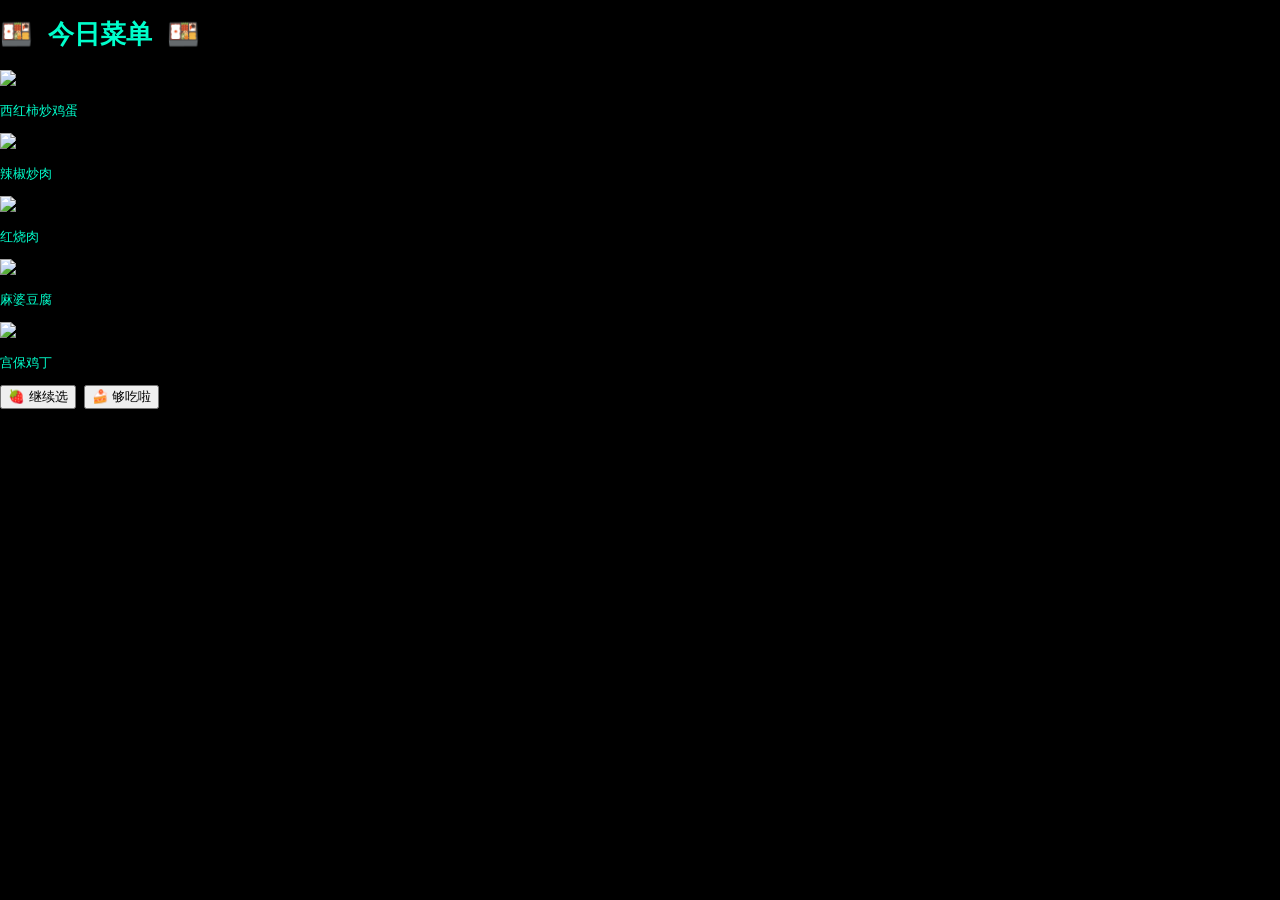
==== recipes.html @ 636d9caf "Create recipes.html" ====
<!DOCTYPE html>
<html lang="zh">
<head>
<meta charset="UTF-8">
<title>今日菜单</title>
<link rel="stylesheet" href="style.css">
</head>

<body>

<h1>🍱 今日菜单 🍱</h1>

<div class="foods">

<div onclick="chooseFood('西红柿炒鸡蛋')">
<img src="https://images.unsplash.com/photo-1604908176997-125f25cc6f3d">
<p>西红柿炒鸡蛋</p>
</div>

<div onclick="chooseFood('辣椒炒肉')">
<img src="https://images.unsplash.com/photo-1625944525903-c6c1b3b95a0f">
<p>辣椒炒肉</p>
</div>

<div onclick="chooseFood('红烧肉')">
<img src="https://images.unsplash.com/photo-1604908177225-36efc59e6c4b">
<p>红烧肉</p>
</div>

<div onclick="chooseFood('麻婆豆腐')">
<img src="https://images.unsplash.com/photo-1625944525677-8c8b1b9bd501">
<p>麻婆豆腐</p>
</div>

<div onclick="chooseFood('宫保鸡丁')">
<img src="https://images.unsplash.com/photo-1625944525599-0c2c0e4d7c64">
<p>宫保鸡丁</p>
</div>

</div>

<!-- 🌸 可爱弹窗 -->
<div id="popup" class="popup">
  <p id="text"></p>

  <button onclick="continueChoose()">🍓 继续选</button>
  <button onclick="finish()">🍰 够吃啦</button>
</div>

<script src="script.js"></script>

</body>
</html>
---- style.css ----
body {
    margin: 0;
    font-family: monospace;
    color: #00ffcc;
    background: black;
    overflow-x: hidden;
}

/* Matrix 背景 */
canvas {
    position: fixed;
    top: 0;
    left: 0;
    z-index: -1;
}

/* 标题发光 */
.glow {
    text-align: center;
    font-size: 48px;
    text-shadow: 0 0 10px #00ffcc, 0 0 20px #00ffcc;
}

header {
    text-align: center;
    padding: 80px 20px;
}

/* 卡片 */
.card {
    margin: 20px auto;
    padding: 25px;
    width: 85%;
    max-width: 600px;

    background: rgba(0,255,204,0.05);
    border: 1px solid #00ffcc33;
    border-radius: 10px;

    backdrop-filter: blur(10px);
    transition: 0.3s;
}

.card:hover {
    box-shadow: 0 0 20px #00ffcc;
    transform: scale(1.02);
}

/* 项目 */
.projects {
    display: flex;
    gap: 10px;
    flex-wrap: wrap;
}

.proj {
    padding: 10px;
    border: 1px solid #00ffcc;
}

/* 技能条 */
.bar {
    background: #222;
    height: 10px;
    border-radius: 5px;
}

.bar div {
    height: 100%;
    background: #00ffcc;
}

/* 页脚 */
footer {
    text-align: center;
    padding: 20px;
}
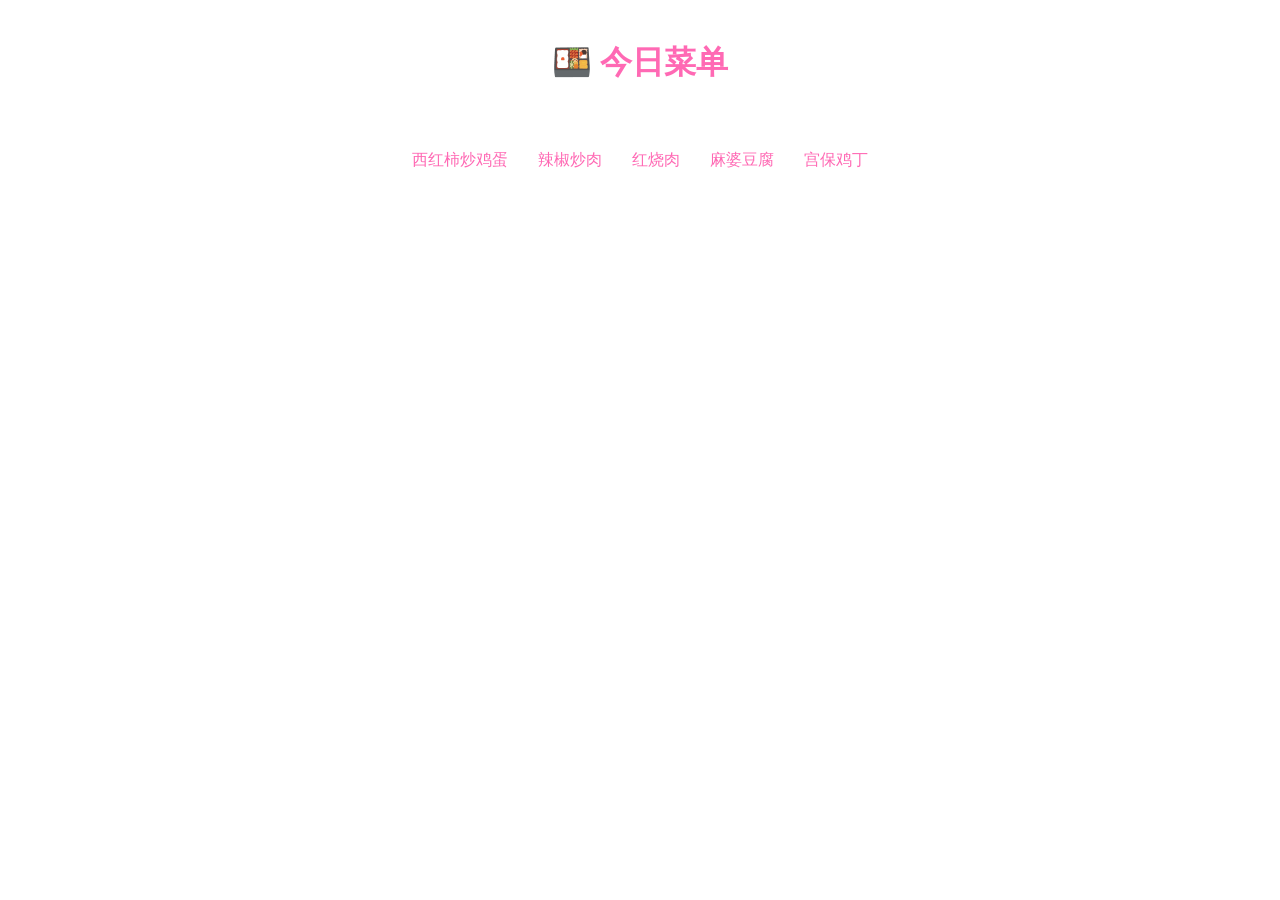
==== commit 5a7e8f1e: "Update recipes.html" ====
--- a/recipes.html
+++ b/recipes.html
@@ -2,52 +2,28 @@
 <html lang="zh">
 <head>
 <meta charset="UTF-8">
-<title>今日菜单</title>
+<title>食谱</title>
 <link rel="stylesheet" href="style.css">
 </head>
 
 <body>
 
-<h1>🍱 今日菜单 🍱</h1>
+<h1>🍱 今日菜单</h1>
 
 <div class="foods">
-
-<div onclick="chooseFood('西红柿炒鸡蛋')">
-<img src="https://images.unsplash.com/photo-1604908176997-125f25cc6f3d">
-<p>西红柿炒鸡蛋</p>
+<div onclick="chooseFood('西红柿炒鸡蛋')"><p>西红柿炒鸡蛋</p></div>
+<div onclick="chooseFood('辣椒炒肉')"><p>辣椒炒肉</p></div>
+<div onclick="chooseFood('红烧肉')"><p>红烧肉</p></div>
+<div onclick="chooseFood('麻婆豆腐')"><p>麻婆豆腐</p></div>
+<div onclick="chooseFood('宫保鸡丁')"><p>宫保鸡丁</p></div>
 </div>
 
-<div onclick="chooseFood('辣椒炒肉')">
-<img src="https://images.unsplash.com/photo-1625944525903-c6c1b3b95a0f">
-<p>辣椒炒肉</p>
-</div>
-
-<div onclick="chooseFood('红烧肉')">
-<img src="https://images.unsplash.com/photo-1604908177225-36efc59e6c4b">
-<p>红烧肉</p>
-</div>
-
-<div onclick="chooseFood('麻婆豆腐')">
-<img src="https://images.unsplash.com/photo-1625944525677-8c8b1b9bd501">
-<p>麻婆豆腐</p>
-</div>
-
-<div onclick="chooseFood('宫保鸡丁')">
-<img src="https://images.unsplash.com/photo-1625944525599-0c2c0e4d7c64">
-<p>宫保鸡丁</p>
-</div>
-
-</div>
-
-<!-- 🌸 可爱弹窗 -->
 <div id="popup" class="popup">
-  <p id="text"></p>
-
-  <button onclick="continueChoose()">🍓 继续选</button>
-  <button onclick="finish()">🍰 够吃啦</button>
+<p id="text"></p>
+<button onclick="continueChoose()">继续选</button>
+<button onclick="finish()">够吃啦</button>
 </div>
 
 <script src="script.js"></script>
-
 </body>
 </html>
--- a/style.css
+++ b/style.css
@@ -1,77 +1,114 @@
 body {
-    margin: 0;
-    font-family: monospace;
-    color: #00ffcc;
-    background: black;
-    overflow-x: hidden;
+  text-align: center;
+  font-family: "Comic Sans MS", "Arial";
+  background: url("https://wallpapers.com/images/featured/hello-kitty-background-0ty9v8m2r9g9g3n4.jpg");
+  background-size: cover;
+  color: #ff69b4;
 }
 
-/* Matrix 背景 */
-canvas {
-    position: fixed;
-    top: 0;
-    left: 0;
-    z-index: -1;
-}
-
-/* 标题发光 */
-.glow {
-    text-align: center;
-    font-size: 48px;
-    text-shadow: 0 0 10px #00ffcc, 0 0 20px #00ffcc;
-}
-
-header {
-    text-align: center;
-    padding: 80px 20px;
+/* 标题动画 */
+h1 {
+  background: rgba(255,255,255,0.8);
+  display: inline-block;
+  padding: 12px 25px;
+  border-radius: 20px;
+  animation: float 3s infinite ease-in-out;
 }
 
 /* 卡片 */
 .card {
-    margin: 20px auto;
-    padding: 25px;
-    width: 85%;
-    max-width: 600px;
-
-    background: rgba(0,255,204,0.05);
-    border: 1px solid #00ffcc33;
-    border-radius: 10px;
-
-    backdrop-filter: blur(10px);
-    transition: 0.3s;
+  margin: 20px;
+  padding: 20px;
+  background: rgba(255,255,255,0.9);
+  border-radius: 20px;
+  transition: 0.3s;
 }
 
 .card:hover {
-    box-shadow: 0 0 20px #00ffcc;
-    transform: scale(1.02);
+  transform: scale(1.05);
+  box-shadow: 0 10px 20px rgba(255,105,180,0.3);
 }
 
-/* 项目 */
-.projects {
-    display: flex;
-    gap: 10px;
-    flex-wrap: wrap;
+/* 链接按钮 */
+a {
+  text-decoration: none;
+  color: white;
+  background: #ff69b4;
+  padding: 10px 20px;
+  border-radius: 20px;
+  display: inline-block;
+  transition: 0.3s;
 }
 
-.proj {
-    padding: 10px;
-    border: 1px solid #00ffcc;
+a:hover {
+  transform: scale(1.1);
+  background: #ff1493;
 }
 
-/* 技能条 */
-.bar {
-    background: #222;
-    height: 10px;
-    border-radius: 5px;
+/* 食物 */
+.foods {
+  display: flex;
+  flex-wrap: wrap;
+  justify-content: center;
 }
 
-.bar div {
-    height: 100%;
-    background: #00ffcc;
+.foods div {
+  margin: 15px;
+  cursor: pointer;
+  transition: 0.3s;
 }
 
-/* 页脚 */
-footer {
-    text-align: center;
-    padding: 20px;
-}+.foods div:hover {
+  transform: scale(1.1) rotate(-2deg);
+}
+
+.foods img {
+  width: 150px;
+  height: 100px;
+  border-radius: 15px;
+  box-shadow: 0 5px 10px rgba(0,0,0,0.2);
+}
+
+/* 弹窗 */
+.popup {
+  display: none;
+  position: fixed;
+  top: 40%;
+  left: 50%;
+  transform: translate(-50%, -50%) scale(0.5);
+  background: white;
+  padding: 25px;
+  border-radius: 20px;
+  transition: 0.3s;
+  box-shadow: 0 10px 30px rgba(0,0,0,0.3);
+}
+
+/* 弹窗显示动画 */
+.popup.show {
+  display: block;
+  transform: translate(-50%, -50%) scale(1);
+}
+
+/* 按钮 */
+button {
+  margin: 10px;
+  padding: 10px 20px;
+  border: none;
+  border-radius: 20px;
+  background: #ff69b4;
+  color: white;
+  cursor: pointer;
+  transition: 0.2s;
+}
+
+button:hover {
+  transform: scale(1.15);
+  background: #ff1493;
+}
+
+/* 漂浮动画 */
+@keyframes float {
+  0% { transform: translateY(0); }
+  50% { transform: translateY(-8px); }
+  100% { transform: translateY(0); }
+}
